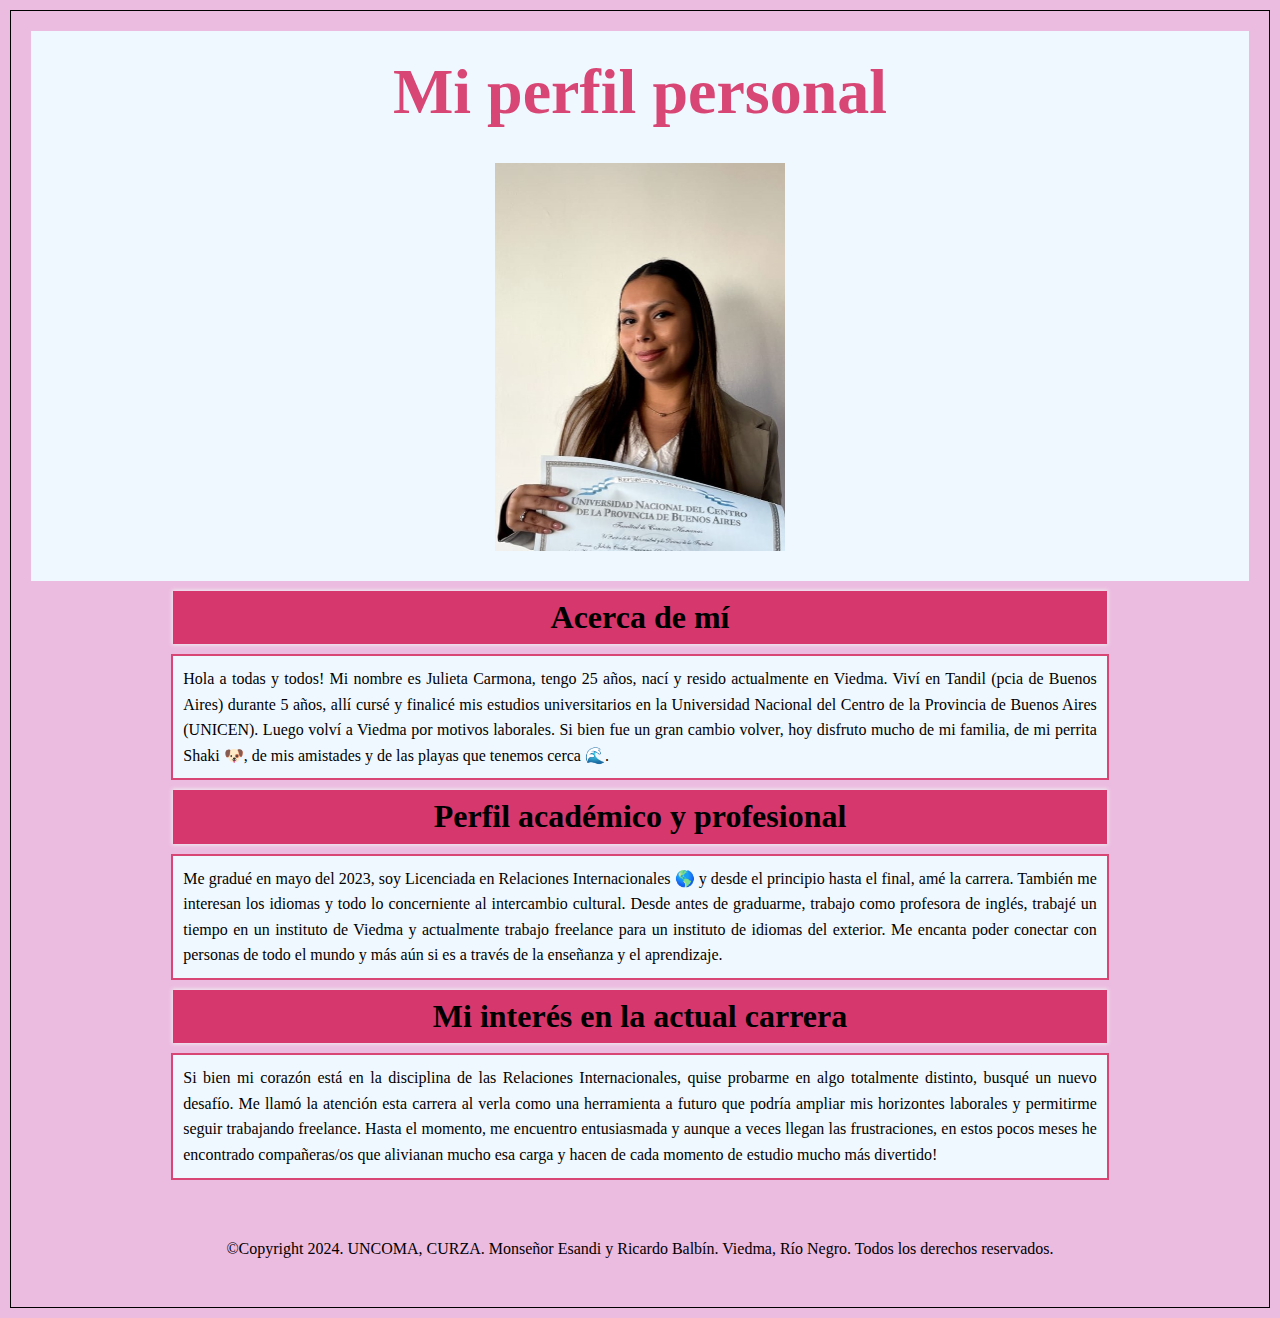
==== acercademi.html @ 4f285a5b "prueba" ====
<head>
  <link rel="stylesheet" href="formato.css">
</head>
<title>Mi primera página web personal </title>
<body>
  <h2>
    Mi perfil personal 
  <img src="juli.jpeg" 
    width="290.5"
    height="387.5"/>
  </h2>
  <main>
    <article id="acerca-de-mi">
      <h3>Acerca de mí</h3>
      <p>
        Hola a todas y todos! Mi nombre es Julieta Carmona, tengo 25 años, nací y resido actualmente en Viedma.
        Viví en Tandil (pcia de Buenos Aires) durante 5 años, allí cursé y finalicé mis estudios universitarios en
        la Universidad Nacional del Centro de la Provincia de Buenos Aires (UNICEN).
        Luego volví a Viedma por motivos laborales. Si bien fue un gran cambio volver, hoy disfruto mucho de mi familia,
        de mi perrita Shaki 🐶, de mis amistades y de las playas que tenemos cerca 🌊.
        
      </p>
      
      <section>
        <h4>Perfil académico y profesional</h4>
        <p>
          Me gradué en mayo del 2023, soy Licenciada en Relaciones Internacionales 🌎 y desde el principio hasta el final, amé la carrera.
          También me interesan los idiomas y todo lo concerniente al intercambio cultural. Desde antes de graduarme, 
          trabajo como profesora de inglés, trabajé un tiempo en un instituto de Viedma y actualmente trabajo freelance
          para un instituto de idiomas del exterior. Me encanta poder conectar con personas de todo el mundo y más aún
          si es a través de la enseñanza y el aprendizaje.
        </p>
        </section>

        <section>
        <h4>Mi interés en la actual carrera</h4>
        <p>
          Si bien mi corazón está en la disciplina de las Relaciones Internacionales, quise probarme en algo totalmente distinto, busqué un nuevo desafío. 
          Me llamó la atención esta carrera al verla como una herramienta a futuro que podría ampliar mis horizontes laborales 
          y permitirme seguir trabajando freelance.
          Hasta el momento, me encuentro entusiasmada y aunque a veces llegan las frustraciones, en estos pocos meses he encontrado
          compañeras/os que alivianan mucho esa carga y hacen de cada momento de estudio mucho más divertido!
        </p>
      </section>
    </article>
    <footer>
      <p>©Copyright 2024. UNCOMA, CURZA. Monseñor Esandi y Ricardo Balbín. Viedma, Río Negro. Todos los derechos reservados.</p>
    </footer>
  </main>
</body>
---- formato.css ----
body {
    text-align: justify;
    padding: 20px;
    background-color: rgb(236, 187, 224);
    color: rgb(100, 38, 76);
    border: 1px solid rgb(0, 0, 0);
    line-height: 1.6;
    margin: 10px;
  }

.div1 {
  width: auto;
  background-color: aliceblue;
  text-align: center;
  color: rgba(207, 10, 69, 0.747);
  font-size: 4em;
  margin: 30px 0;
  padding: 20px;
}

h1 {
    text-align: center;
    font-size: 2em;
    color: rgb(0, 0, 0);
  }

.div2 {
    width: 35%;
    background-color: rgba(207, 10, 69, 0.747);
    margin: 10px auto;
    padding: 2px auto;
    border: solid rgb(0, 0, 0);
    text-align: center;
    font-size: 1.5em;
    color: aliceblue;
    nav {
  font-size: 1em;
  text-align: center;
  }
}
.div2 + p {
  font-size: 1.5em;
  text-align: left;
}

h2 {
  width: auto;
  background-color: aliceblue;
  text-align: center;
  color: rgba(207, 10, 69, 0.747);
  font-size: 4em;
  margin: 0px 0;
  padding: 10px;
  h3 {
    font-size: 2em;
    color:black;
    text-align: center;
    width: 75%;
    background-color: rgba(207, 10, 69, 0.747);
    margin: 10px auto;
    padding: 1px 10px;
    height: auto;
    box-shadow: 0 0 4px 1px rgb(238, 238, 238);
  }
  h3 + p {
    color: black;
    font-size: 1em;
    width: 75%;
    background-color: aliceblue;
    border: 2px solid rgba(207, 10, 69, 0.747);
    padding: 10px;
    margin: 10px auto;
    margin-top: 10px;
  }
}

h3 {
  font-size: 2em;
  color:black;
  text-align: center;
  width: 75%;
  background-color: rgba(207, 10, 69, 0.747);
  margin: 10px auto;
  padding: 1px 10px;
  height: auto;
  box-shadow: 0 0 4px 1px rgb(238, 238, 238);
}

h3 + p {
  color: black;
  font-size: 1em;
  width: 75%;
  background-color: aliceblue;
  border: 2px solid rgba(207, 10, 69, 0.747);
  padding: 10px;
  margin: 10px auto;
  margin-top: 10px;
}

h4 {
    font-size: 2em;
    color:black;
    text-align: center;
    width: 75%;
    background-color: rgba(207, 10, 69, 0.747);
    margin: 10px auto;
    padding: 1px 10px;
    height: auto;
    box-shadow: 0 0 4px 1px rgb(238, 238, 238);
}

h4 + p {
    color: black;
    font-size: 1em;
    width: 75%;
    background-color: aliceblue;
    border: 2px solid rgba(207, 10, 69, 0.747);
    padding: 10px;
    margin: 10px auto;
    margin-top: 10px;
}


img {
    display: block;
    margin: 20px auto;
}

p {
    color: black;
    font-size: 1em;
}
  
footer {
    text-align: center;
    margin-top: 30px;
    padding: 10px;
    margin-bottom: 0%;
}
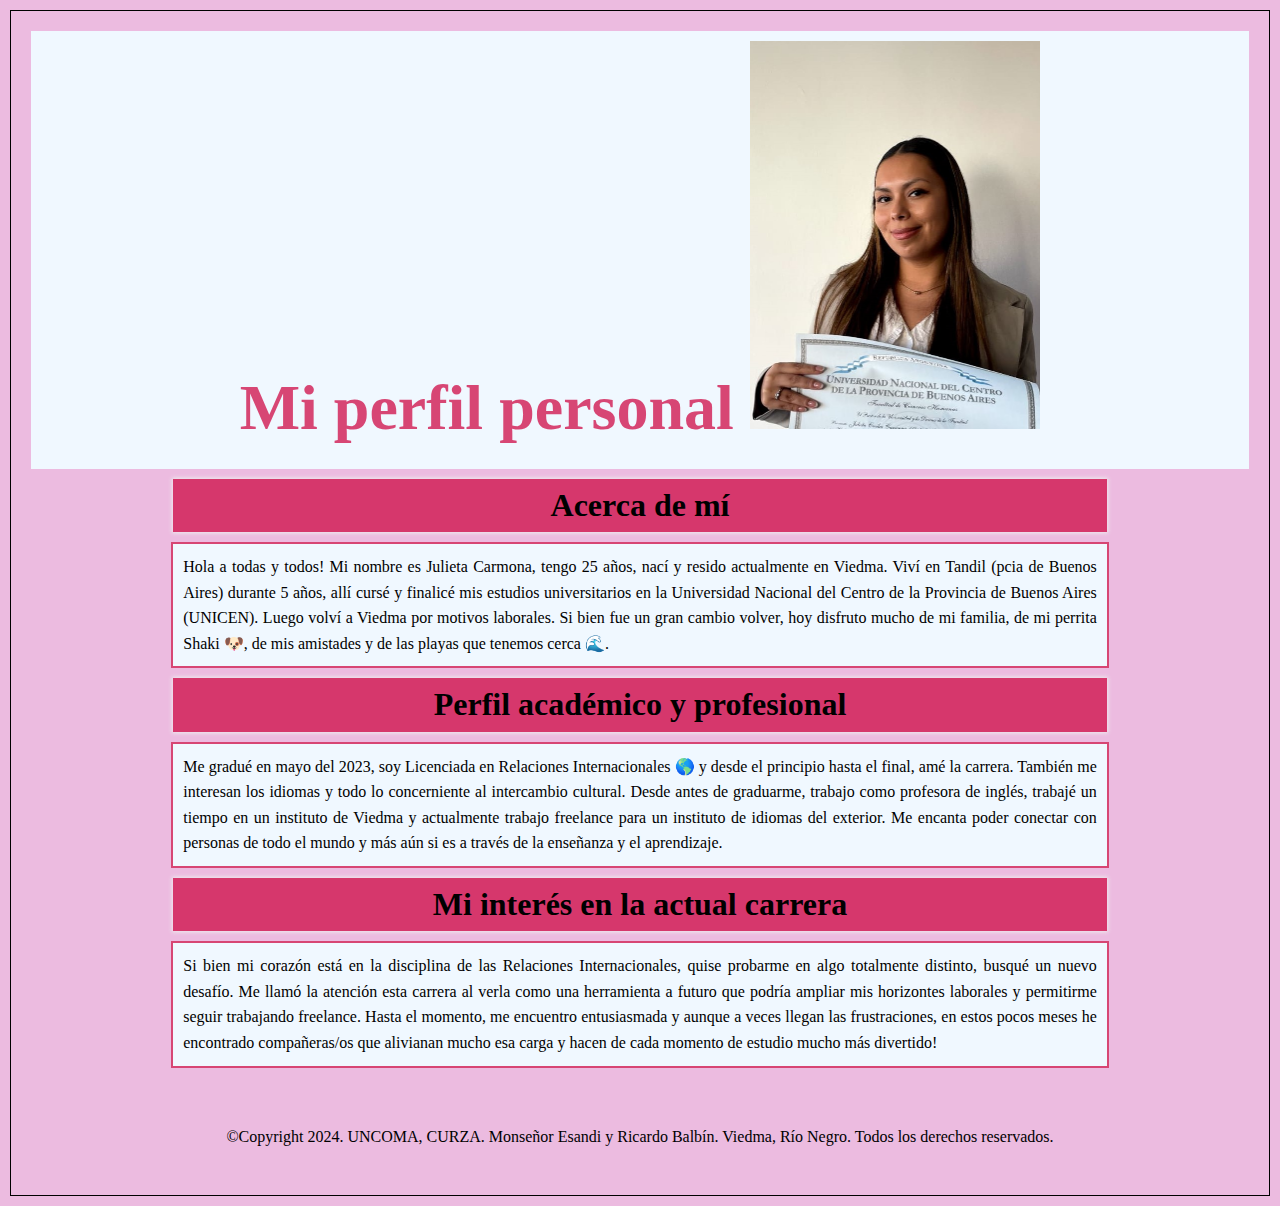
==== commit 11778976: "prueba" ====
--- a/acercademi.html
+++ b/acercademi.html
@@ -22,7 +22,7 @@
       </p>
       
       <section>
-        <h4>Perfil académico y profesional</h4>
+        <h3>Perfil académico y profesional</h3>
         <p>
           Me gradué en mayo del 2023, soy Licenciada en Relaciones Internacionales 🌎 y desde el principio hasta el final, amé la carrera.
           También me interesan los idiomas y todo lo concerniente al intercambio cultural. Desde antes de graduarme, 
@@ -33,7 +33,7 @@
         </section>
 
         <section>
-        <h4>Mi interés en la actual carrera</h4>
+        <h3>Mi interés en la actual carrera</h3>
         <p>
           Si bien mi corazón está en la disciplina de las Relaciones Internacionales, quise probarme en algo totalmente distinto, busqué un nuevo desafío. 
           Me llamó la atención esta carrera al verla como una herramienta a futuro que podría ampliar mis horizontes laborales 
--- a/formato.css
+++ b/formato.css
@@ -8,11 +8,17 @@
     margin: 10px;
   }
 
+  p {
+    color: black;
+    font-size: 1em;
+}
+
 .div1 {
   width: auto;
   background-color: aliceblue;
   text-align: center;
   color: rgba(207, 10, 69, 0.747);
+  text-shadow: 0 0 4px 1px rgb(82, 5, 50);
   font-size: 4em;
   margin: 30px 0;
   padding: 20px;
@@ -51,27 +57,6 @@
   font-size: 4em;
   margin: 0px 0;
   padding: 10px;
-  h3 {
-    font-size: 2em;
-    color:black;
-    text-align: center;
-    width: 75%;
-    background-color: rgba(207, 10, 69, 0.747);
-    margin: 10px auto;
-    padding: 1px 10px;
-    height: auto;
-    box-shadow: 0 0 4px 1px rgb(238, 238, 238);
-  }
-  h3 + p {
-    color: black;
-    font-size: 1em;
-    width: 75%;
-    background-color: aliceblue;
-    border: 2px solid rgba(207, 10, 69, 0.747);
-    padding: 10px;
-    margin: 10px auto;
-    margin-top: 10px;
-  }
 }
 
 h3 {
@@ -96,39 +81,11 @@
   margin: 10px auto;
   margin-top: 10px;
 }
-
-h4 {
-    font-size: 2em;
-    color:black;
-    text-align: center;
-    width: 75%;
-    background-color: rgba(207, 10, 69, 0.747);
-    margin: 10px auto;
-    padding: 1px 10px;
-    height: auto;
-    box-shadow: 0 0 4px 1px rgb(238, 238, 238);
 }
-
-h4 + p {
-    color: black;
-    font-size: 1em;
-    width: 75%;
-    background-color: aliceblue;
-    border: 2px solid rgba(207, 10, 69, 0.747);
-    padding: 10px;
-    margin: 10px auto;
-    margin-top: 10px;
-}
-
 
 img {
     display: block;
     margin: 20px auto;
-}
-
-p {
-    color: black;
-    font-size: 1em;
 }
   
 footer {
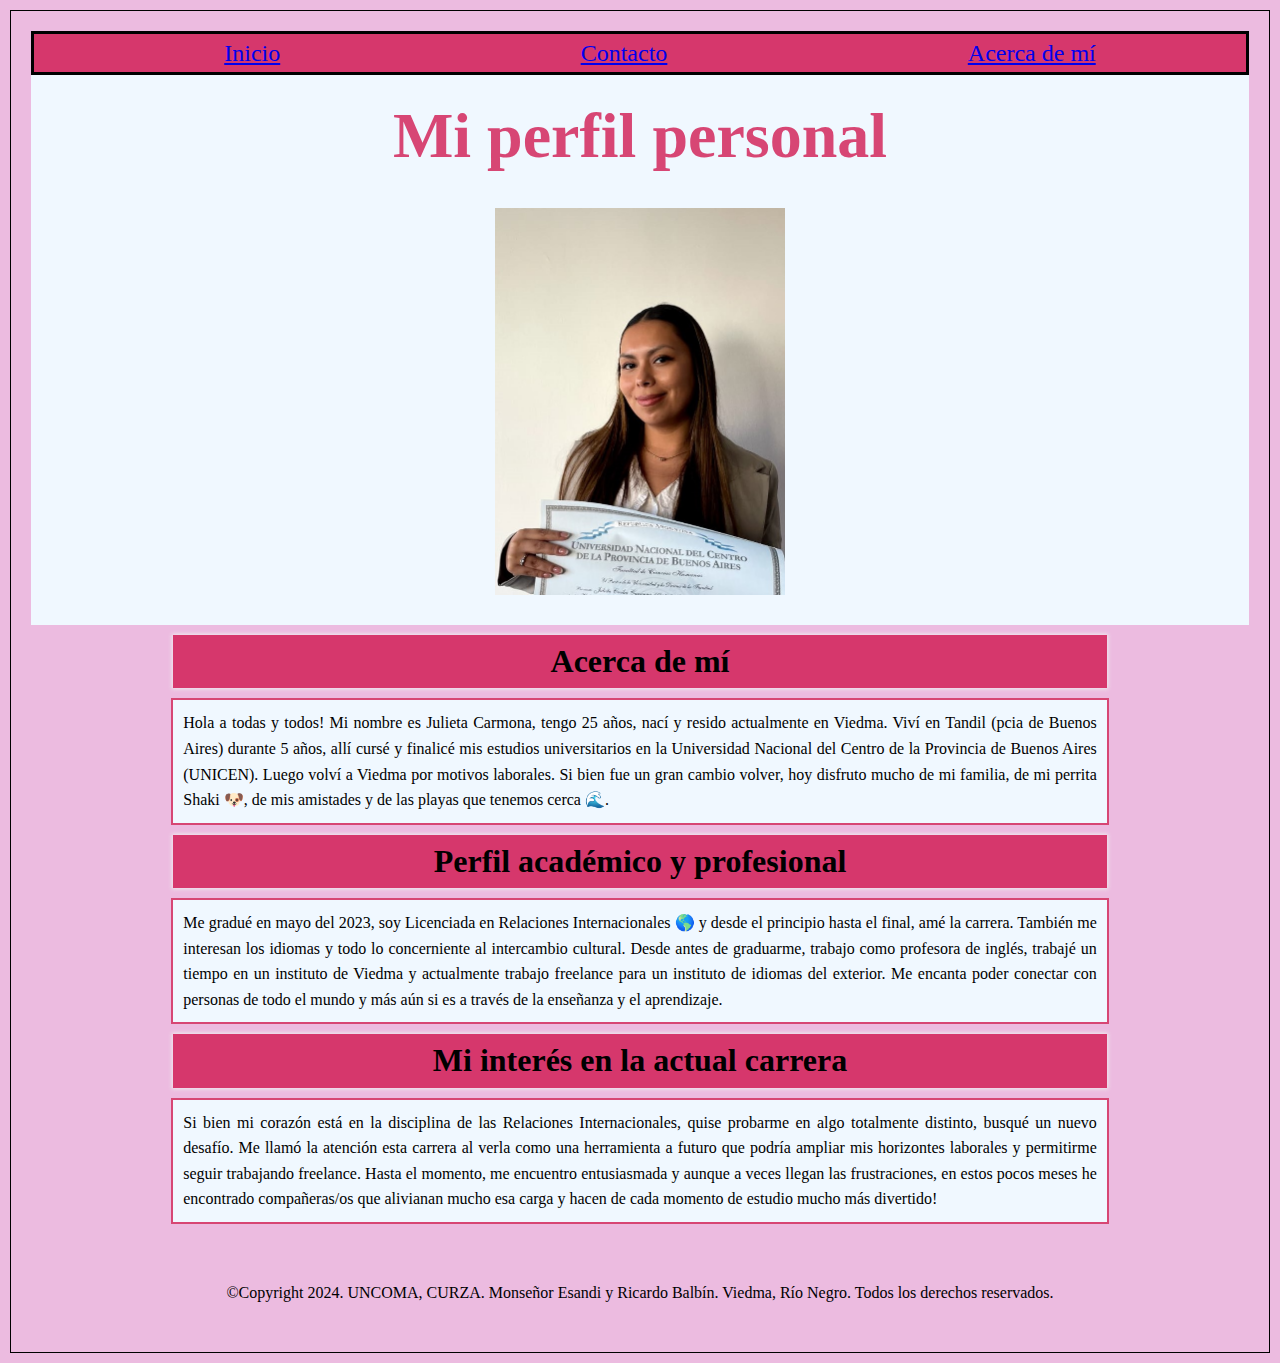
==== commit a51301b1: "barra en Acerca de Mi" ====
--- a/acercademi.html
+++ b/acercademi.html
@@ -1,5 +1,10 @@
 <head>
   <link rel="stylesheet" href="formato.css">
+  <ul>
+    <li><a href="index.html">Inicio</a></li>
+    <li><a href="contacto.html">Contacto</a></li> 
+    <li><a href="acercademi.html">Acerca de mí</a></li>
+  </ul>
 </head>
 <title>Mi primera página web personal </title>
 <body>
--- a/formato.css
+++ b/formato.css
@@ -12,13 +12,25 @@
     color: black;
     font-size: 1em;
 }
+ul {
+    list-style-type: none;
+    display: flex;
+    width: auto;
+    background-color: rgba(207, 10, 69, 0.747);
+    margin: 0;
+    padding: 2px auto;
+    border: solid rgb(0, 0, 0);
+    text-align: center;
+    font-size: 1.5em;
+    justify-content: space-around;
+    color: aliceblue;
+  }
 
 .div1 {
   width: auto;
   background-color: aliceblue;
   text-align: center;
   color: rgba(207, 10, 69, 0.747);
-  text-shadow: 0 0 4px 1px rgb(82, 5, 50);
   font-size: 4em;
   margin: 30px 0;
   padding: 20px;
@@ -31,7 +43,7 @@
   }
 
 .div2 {
-    width: 35%;
+    width: fit-content;
     background-color: rgba(207, 10, 69, 0.747);
     margin: 10px auto;
     padding: 2px auto;
@@ -39,10 +51,6 @@
     text-align: center;
     font-size: 1.5em;
     color: aliceblue;
-    nav {
-  font-size: 1em;
-  text-align: center;
-  }
 }
 .div2 + p {
   font-size: 1.5em;
@@ -57,6 +65,11 @@
   font-size: 4em;
   margin: 0px 0;
   padding: 10px;
+}
+
+img {
+  display: block;
+  margin: 20px auto;
 }
 
 h3 {
@@ -81,12 +94,6 @@
   margin: 10px auto;
   margin-top: 10px;
 }
-}
-
-img {
-    display: block;
-    margin: 20px auto;
-}
   
 footer {
     text-align: center;
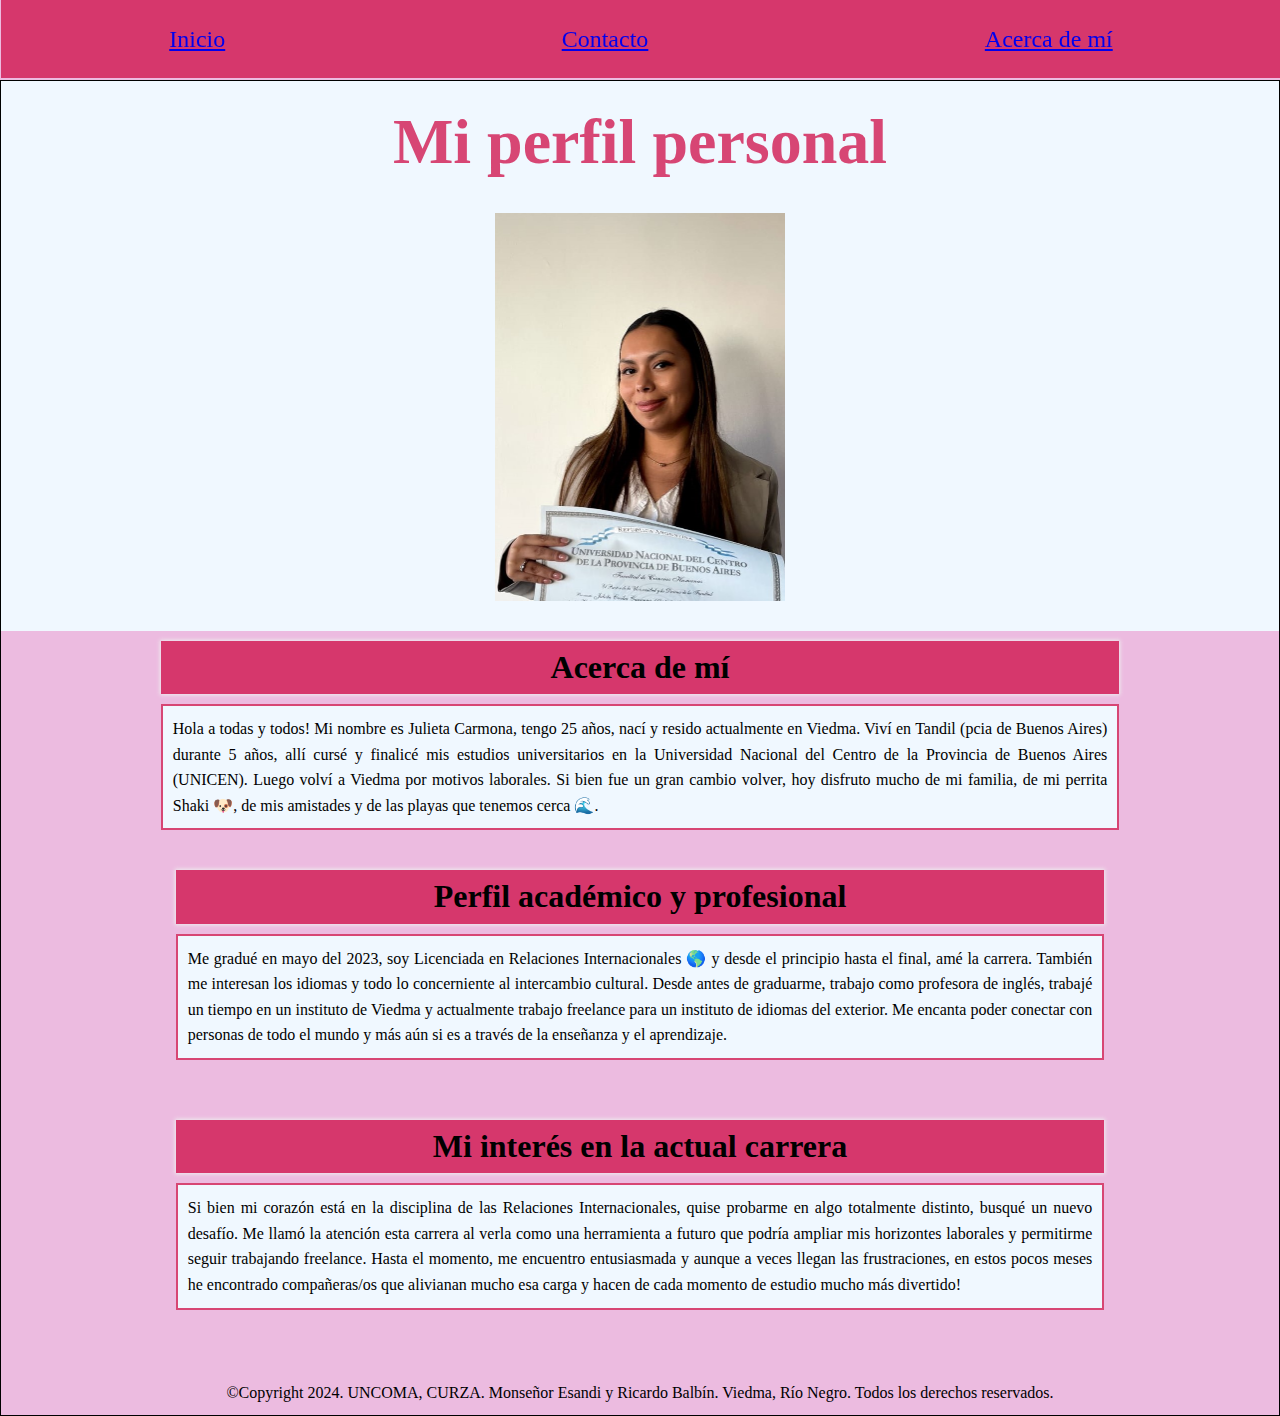
==== commit 7b8dfff8: "fixed" ====
--- a/acercademi.html
+++ b/acercademi.html
@@ -1,13 +1,18 @@
 <head>
   <link rel="stylesheet" href="formato.css">
-  <ul>
-    <li><a href="index.html">Inicio</a></li>
-    <li><a href="contacto.html">Contacto</a></li> 
-    <li><a href="acercademi.html">Acerca de mí</a></li>
-  </ul>
 </head>
 <title>Mi primera página web personal </title>
 <body>
+  <header>
+    <nav>
+      <ul>
+        <li><a href="index.html">Inicio</a></li>
+        <li><a href="contacto.html">Contacto</a></li> 
+        <li><a href="acercademi.html">Acerca de mí</a></li>
+      </ul>
+    </nav>
+  </header>
+
   <h2>
     Mi perfil personal 
   <img src="juli.jpeg" 
--- a/formato.css
+++ b/formato.css
@@ -1,30 +1,54 @@
+* {
+  box-sizing: border-box;
+  margin: 0;
+  padding: 0;
+}
+
+html, body {
+  margin: 0;
+  padding: 0;
+  width: 100%;
+}
+
+
+header {
+  position: fixed;
+  width: 100%;
+  background-color: rgba(207, 10, 69, 0.747);
+  top: 0;
+  padding: 20px 0;
+  color: aliceblue;
+  text-align: justify;
+  font-size: 1.5em;
+}
+
+ul {
+  list-style-type: none;
+  display: flex;
+  justify-content: space-around;
+  padding: 0;  /* Remueve padding extra */
+  margin: 0;
+  width: 100%; /* Asegura que ocupe todo el ancho */
+  color: aliceblue;
+}
+
+
 body {
     text-align: justify;
-    padding: 20px;
+    padding: 0px;
     background-color: rgb(236, 187, 224);
     color: rgb(100, 38, 76);
     border: 1px solid rgb(0, 0, 0);
     line-height: 1.6;
-    margin: 10px;
+    margin: 0;
+    margin-top: 80px;
   }
 
   p {
     color: black;
     font-size: 1em;
 }
-ul {
-    list-style-type: none;
-    display: flex;
-    width: auto;
-    background-color: rgba(207, 10, 69, 0.747);
-    margin: 0;
-    padding: 2px auto;
-    border: solid rgb(0, 0, 0);
-    text-align: center;
-    font-size: 1.5em;
-    justify-content: space-around;
-    color: aliceblue;
-  }
+
 
 .div1 {
   width: auto;
@@ -42,20 +66,6 @@
     color: rgb(0, 0, 0);
   }
 
-.div2 {
-    width: fit-content;
-    background-color: rgba(207, 10, 69, 0.747);
-    margin: 10px auto;
-    padding: 2px auto;
-    border: solid rgb(0, 0, 0);
-    text-align: center;
-    font-size: 1.5em;
-    color: aliceblue;
-}
-.div2 + p {
-  font-size: 1.5em;
-  text-align: left;
-}
 
 h2 {
   width: auto;
@@ -94,11 +104,48 @@
   margin: 10px auto;
   margin-top: 10px;
 }
-  
+
+h4 {
+  text-align: center;
+  font-size: 2em;
+  background-color: rgba(207, 10, 69, 0.747);
+  margin: 10px auto;
+  padding: 20px auto;
+  border: solid aliceblue;
+  color: black;
+  width: fit-content;
+}
+
+h4, section {
+  padding: 20px;
+}
+
+table {
+  border-collapse: collapse;
+  border-spacing: 0;
+  width: 50%;
+  border: 1px solid cornsilk;
+  margin: 20px auto;
+}
+
+th {
+  text-align: center;
+  border: 1px solid cornsilk;
+  padding: 10px;
+  background-color: rgba(207, 10, 69, 0.747);
+  color: black;
+  font-size: 1.5em;
+}
+
+td {
+  text-align: justify;
+  border: 1px solid cornsilk;
+  padding: 5px;
+}
+
 footer {
-    text-align: center;
-    margin-top: 30px;
-    padding: 10px;
-    margin-bottom: 0%;
-}
- +  text-align: center;
+  margin-top: 30px;
+  padding: 10px;
+  margin-bottom: 0%;
+}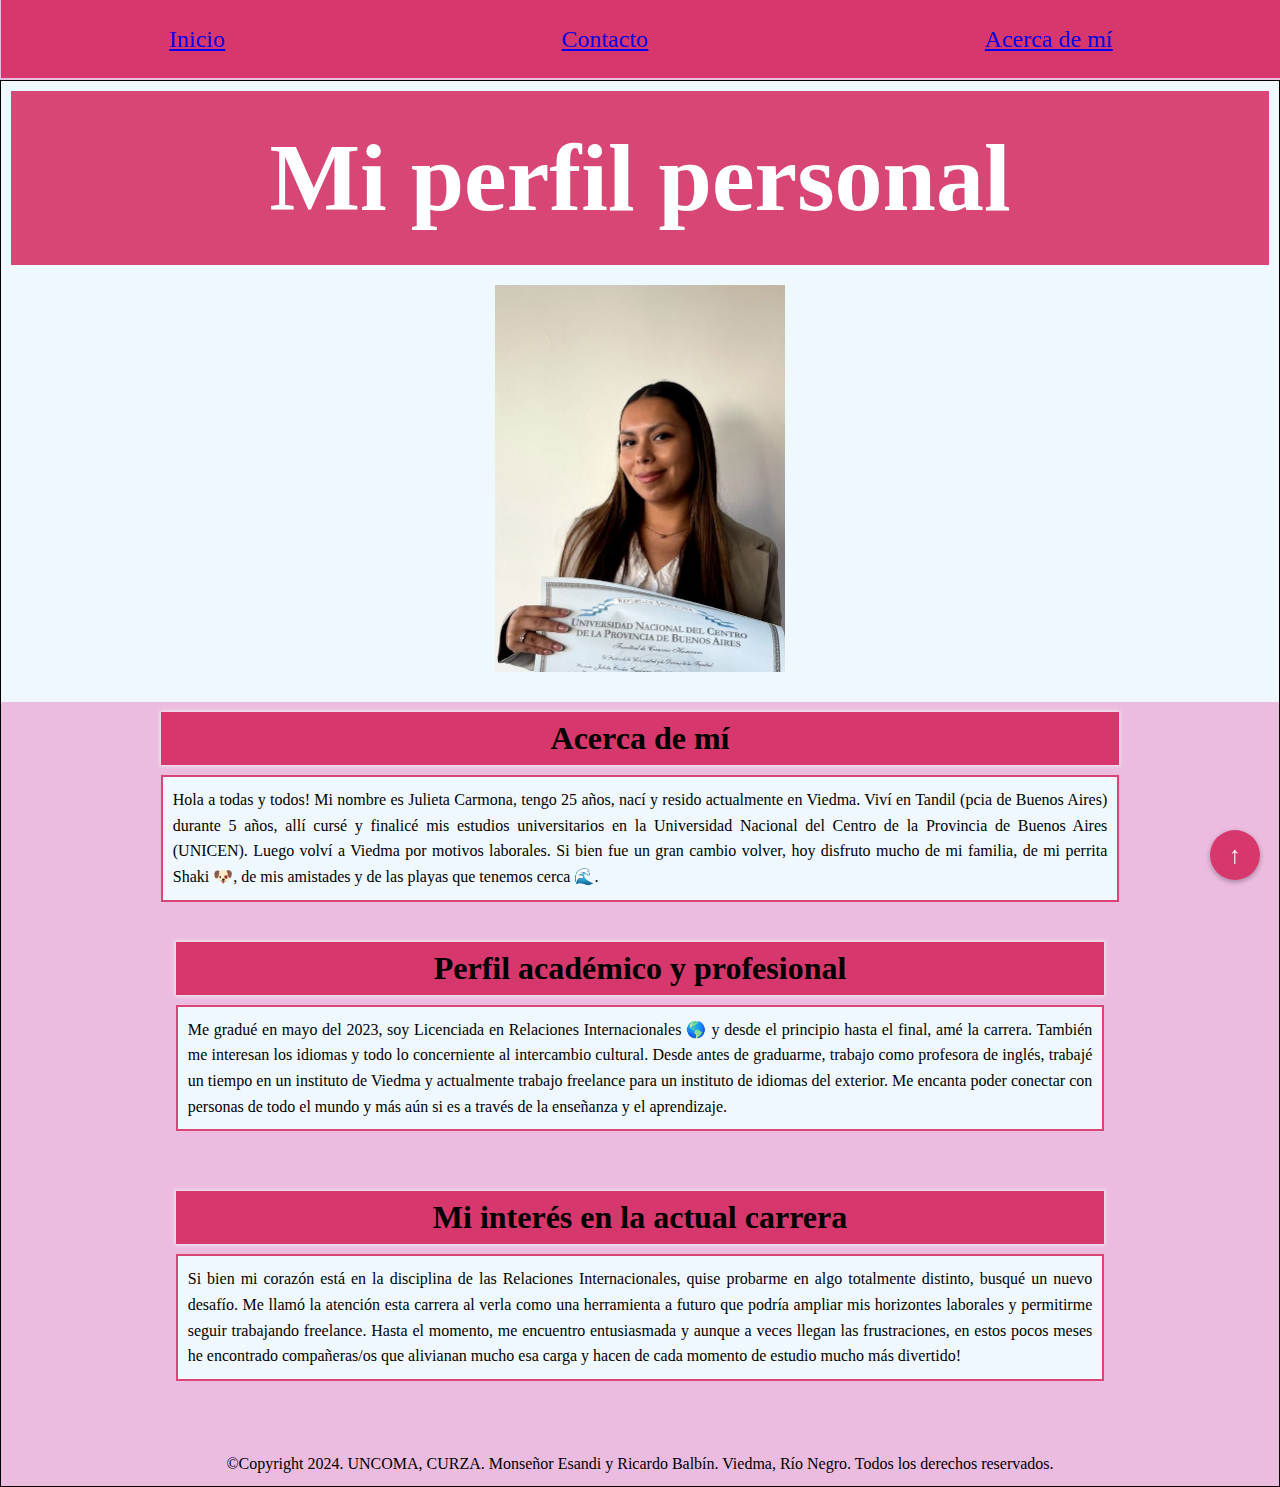
==== commit eb268d08: "lab4" ====
--- a/acercademi.html
+++ b/acercademi.html
@@ -14,8 +14,8 @@
   </header>
 
   <h2>
-    Mi perfil personal 
-  <img src="juli.jpeg" 
+    <div class="sticky-header">Mi perfil personal</div>
+    <img src="juli.jpeg" 
     width="290.5"
     height="387.5"/>
   </h2>
@@ -53,6 +53,11 @@
         </p>
       </section>
     </article>
+
+    <a href="#" class="scroll-to-top" title="Volver al inicio">
+      ↑
+    </a>
+
     <footer>
       <p>©Copyright 2024. UNCOMA, CURZA. Monseñor Esandi y Ricardo Balbín. Viedma, Río Negro. Todos los derechos reservados.</p>
     </footer>
--- a/formato.css
+++ b/formato.css
@@ -42,29 +42,58 @@
     line-height: 1.6;
     margin: 0;
     margin-top: 80px;
-  }
-
-  p {
-    color: black;
-    font-size: 1em;
+    font-family: "Playfair Display", serif;
+  
+    p {
+      color: black;
+      font-size: 1em;
+    }
+   
 }
 
 
 .div1 {
-  width: auto;
-  background-color: aliceblue;
+  width: 100%;
+  background-color: rgb(255, 255, 255);
   text-align: center;
   color: rgba(207, 10, 69, 0.747);
   font-size: 4em;
   margin: 30px 0;
   padding: 20px;
+  display: flex;
+  align-items: center;
+  justify-content: space-between;
+  flex-grow: 1;
+}
+
+h {
+  text-align: center;
+  margin: 0;
+  flex-grow: 1;  
 }
 
 h1 {
-    text-align: center;
-    font-size: 2em;
-    color: rgb(0, 0, 0);
+  text-align: center;
+  font-size: 2em;
+  color: rgb(0, 0, 0);
+}
+
+
+.logo {
+  width: 10%; 
+  height: auto;
+  margin-left: 10px; 
+  animation: girar 2s infinite;
+}
+
+@keyframes girar {
+  0% {
+      transform: rotateY(0deg);
   }
+  100% {
+      transform: rotateY(360deg);
+  }
+}
 
 
 h2 {
@@ -148,4 +177,37 @@
   margin-top: 30px;
   padding: 10px;
   margin-bottom: 0%;
-}+}
+
+.scroll-to-top {
+  position: fixed;
+  bottom: 20px; /* Espacio desde la parte inferior */
+  right: 20px; /* Espacio desde la parte derecha */
+  width: 50px; /* Ancho del círculo */
+  height: 50px; /* Alto del círculo */
+  background-color: rgba(207, 10, 69, 0.747); /* Color de fondo */
+  color: white; /* Color de la flecha */
+  border-radius: 50%; /* Hace que el círculo sea redondo */
+  display: flex; /* Usar flexbox para centrar el contenido */
+  justify-content: center; /* Centrar horizontalmente */
+  align-items: center; /* Centrar verticalmente */
+  text-decoration: none; /* Elimina el subrayado del enlace */
+  font-size: 1.5em; /* Tamaño de la flecha */
+  box-shadow: 0 2px 5px rgba(0, 0, 0, 0.3); /* Sombra del círculo */
+  transition: background-color 0.3s; /* Transición suave para el color */
+}
+
+.scroll-to-top:hover {
+  background-color: rgba(255, 0, 0, 0.8); /* Cambia el color al pasar el mouse */
+}
+
+
+.sticky-header {
+  position: sticky; /* Hacer que el encabezado se mantenga en la parte superior */
+  top: 0; /* Posición desde el borde superior */
+  background-color: rgba(207, 10, 69, 0.747); /* Fondo del encabezado */
+  color: white; /* Color del texto */
+  font-size: 1.5em; /* Tamaño de la fuente */
+  padding: 10px; /* Espaciado interno */
+  z-index: 10; /* Asegura que esté por encima de otros elementos */
+}
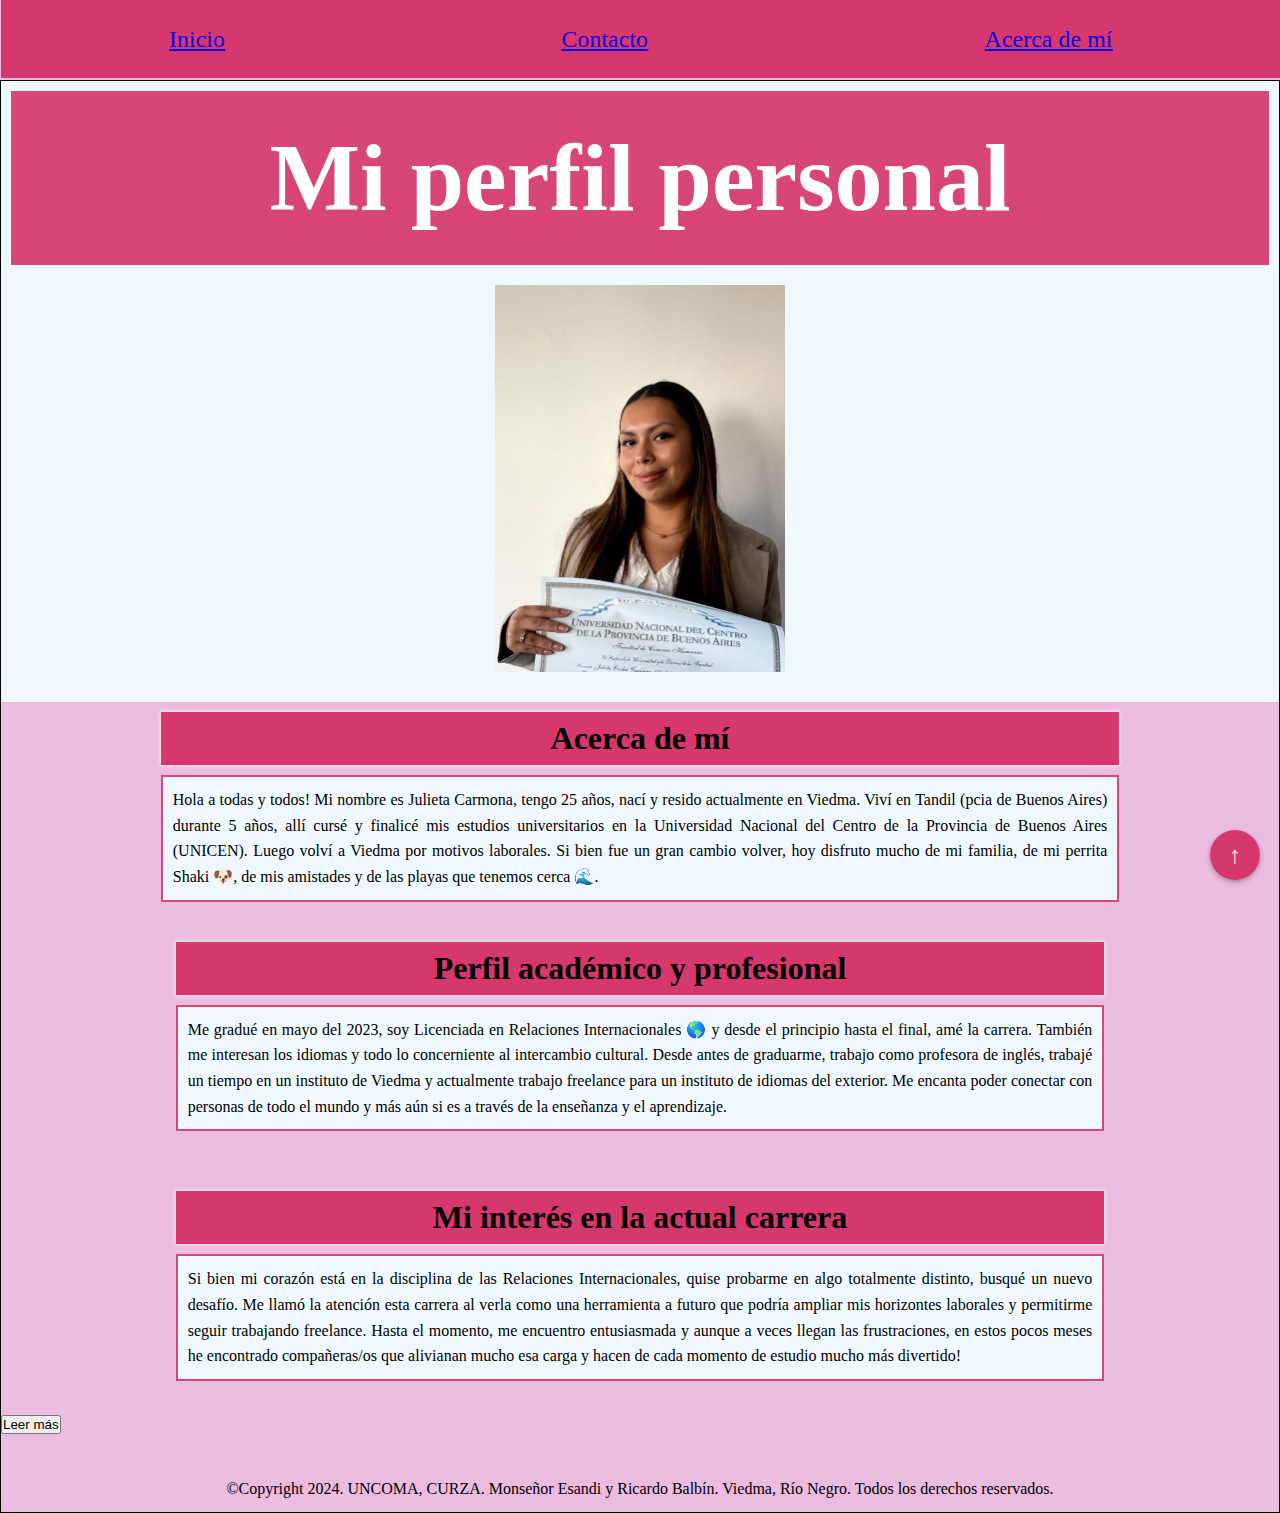
==== commit c2c72c68: "lab5" ====
--- a/acercademi.html
+++ b/acercademi.html
@@ -1,65 +1,97 @@
-<head>
-  <link rel="stylesheet" href="formato.css">
-</head>
-<title>Mi primera página web personal </title>
-<body>
-  <header>
-    <nav>
-      <ul>
-        <li><a href="index.html">Inicio</a></li>
-        <li><a href="contacto.html">Contacto</a></li> 
-        <li><a href="acercademi.html">Acerca de mí</a></li>
-      </ul>
-    </nav>
-  </header>
+<!doctype html>
+<html lang="es">
+  <head>
+    <link rel="stylesheet" href="formato.css">
+  </head>
+  <title>Mi primera página web personal </title>
+  <body>
+      <header>
+        <nav>
+          <ul>
+            <li><a href="index.html">Inicio</a></li>
+            <li><a href="contacto.html">Contacto</a></li> 
+            <li><a href="acercademi.html">Acerca de mí</a></li>
+          </ul>
+        </nav>
+      </header>
 
-  <h2>
-    <div class="sticky-header">Mi perfil personal</div>
-    <img src="juli.jpeg" 
-    width="290.5"
-    height="387.5"/>
-  </h2>
-  <main>
-    <article id="acerca-de-mi">
-      <h3>Acerca de mí</h3>
-      <p>
-        Hola a todas y todos! Mi nombre es Julieta Carmona, tengo 25 años, nací y resido actualmente en Viedma.
-        Viví en Tandil (pcia de Buenos Aires) durante 5 años, allí cursé y finalicé mis estudios universitarios en
-        la Universidad Nacional del Centro de la Provincia de Buenos Aires (UNICEN).
-        Luego volví a Viedma por motivos laborales. Si bien fue un gran cambio volver, hoy disfruto mucho de mi familia,
-        de mi perrita Shaki 🐶, de mis amistades y de las playas que tenemos cerca 🌊.
+      <h2>
+        <div class="sticky-header">Mi perfil personal</div>
+        <img src="juli.jpeg" 
+        width="290.5"
+        height="387.5"/>
+      </h2>
+      <main>
+        <article id="acerca-de-mi">
+          <h3>Acerca de mí</h3>
+          <p>
+            Hola a todas y todos! Mi nombre es Julieta Carmona, tengo 25 años, nací y resido actualmente en Viedma.
+            Viví en Tandil (pcia de Buenos Aires) durante 5 años, allí cursé y finalicé mis estudios universitarios en
+            la Universidad Nacional del Centro de la Provincia de Buenos Aires (UNICEN).
+            Luego volví a Viedma por motivos laborales. Si bien fue un gran cambio volver, hoy disfruto mucho de mi familia,
+            de mi perrita Shaki 🐶, de mis amistades y de las playas que tenemos cerca 🌊.
+            
+          </p>
+          
+          <section>
+            <h3>Perfil académico y profesional</h3>
+            <p>
+              Me gradué en mayo del 2023, soy Licenciada en Relaciones Internacionales 🌎 y desde el principio hasta el final, amé la carrera.
+              También me interesan los idiomas y todo lo concerniente al intercambio cultural. Desde antes de graduarme, 
+              trabajo como profesora de inglés, trabajé un tiempo en un instituto de Viedma y actualmente trabajo freelance
+              para un instituto de idiomas del exterior. Me encanta poder conectar con personas de todo el mundo y más aún
+              si es a través de la enseñanza y el aprendizaje.
+            </p>
+            </section>
+
+            <section>
+            <h3>Mi interés en la actual carrera</h3>
+            <p>
+              Si bien mi corazón está en la disciplina de las Relaciones Internacionales, quise probarme en algo totalmente distinto, busqué un nuevo desafío. 
+              Me llamó la atención esta carrera al verla como una herramienta a futuro que podría ampliar mis horizontes laborales 
+              y permitirme seguir trabajando freelance.
+              Hasta el momento, me encuentro entusiasmada y aunque a veces llegan las frustraciones, en estos pocos meses he encontrado
+              compañeras/os que alivianan mucho esa carga y hacen de cada momento de estudio mucho más divertido!
+            </p>
+          </section>
+        </article>
+
+        <div class="div2" id="cv-completo" style="display: none;">
+          <h5>Currículum Vitae Completo</h5>
+          <p>EXPERIENCIA LABORAL
+
+              Graduada en Formación Docente 						     Desde 2023
+              Asignatura “Historia Económica y Social Argentina” de la Licenciatura en
+              Administración Pública. 
+              Universidad Nacional del Comahue, Viedma, Río Negro.
+              
+              Profesora de inglés freelance (en remoto) 					                2024
+              Instituto Edúcate. Hispanos Comunidad.
+              Greenville, Estados Unidos.
+              
+              Profesora de inglés									    2023
+              Escuela primaria “Instituto DAS”, Viedma, Río Negro. 	    		    
+              
+              Becaria “Becas EVC-CIN” del Consejo Interuniversitario Nacional. 	       2021-2022 
+              Lugar de trabajo: Centro de Estudios Interdisciplinarios en Problemáticas
+              Internacionales y Locales, Tandil, Argentina.
+          </p>
+            <!-- Añade aquí más contenido del CV según lo necesites -->
         
-      </p>
-      
-      <section>
-        <h3>Perfil académico y profesional</h3>
-        <p>
-          Me gradué en mayo del 2023, soy Licenciada en Relaciones Internacionales 🌎 y desde el principio hasta el final, amé la carrera.
-          También me interesan los idiomas y todo lo concerniente al intercambio cultural. Desde antes de graduarme, 
-          trabajo como profesora de inglés, trabajé un tiempo en un instituto de Viedma y actualmente trabajo freelance
-          para un instituto de idiomas del exterior. Me encanta poder conectar con personas de todo el mundo y más aún
-          si es a través de la enseñanza y el aprendizaje.
-        </p>
-        </section>
+        </div>
+          <!-- Botón "Leer más" -->
+          <button id="boton-leer-mas">Leer más</button>
+        
+        
 
-        <section>
-        <h3>Mi interés en la actual carrera</h3>
-        <p>
-          Si bien mi corazón está en la disciplina de las Relaciones Internacionales, quise probarme en algo totalmente distinto, busqué un nuevo desafío. 
-          Me llamó la atención esta carrera al verla como una herramienta a futuro que podría ampliar mis horizontes laborales 
-          y permitirme seguir trabajando freelance.
-          Hasta el momento, me encuentro entusiasmada y aunque a veces llegan las frustraciones, en estos pocos meses he encontrado
-          compañeras/os que alivianan mucho esa carga y hacen de cada momento de estudio mucho más divertido!
-        </p>
-      </section>
-    </article>
+        <a href="#" class="scroll-to-top" title="Volver al inicio">
+          ↑
+        </a>
 
-    <a href="#" class="scroll-to-top" title="Volver al inicio">
-      ↑
-    </a>
-
-    <footer>
-      <p>©Copyright 2024. UNCOMA, CURZA. Monseñor Esandi y Ricardo Balbín. Viedma, Río Negro. Todos los derechos reservados.</p>
-    </footer>
-  </main>
-</body>+        <footer>
+          <p>©Copyright 2024. UNCOMA, CURZA. Monseñor Esandi y Ricardo Balbín. Viedma, Río Negro. Todos los derechos reservados.</p>
+        </footer>
+      </main>
+    <script src="script.js"></script>
+  </body>
+</html>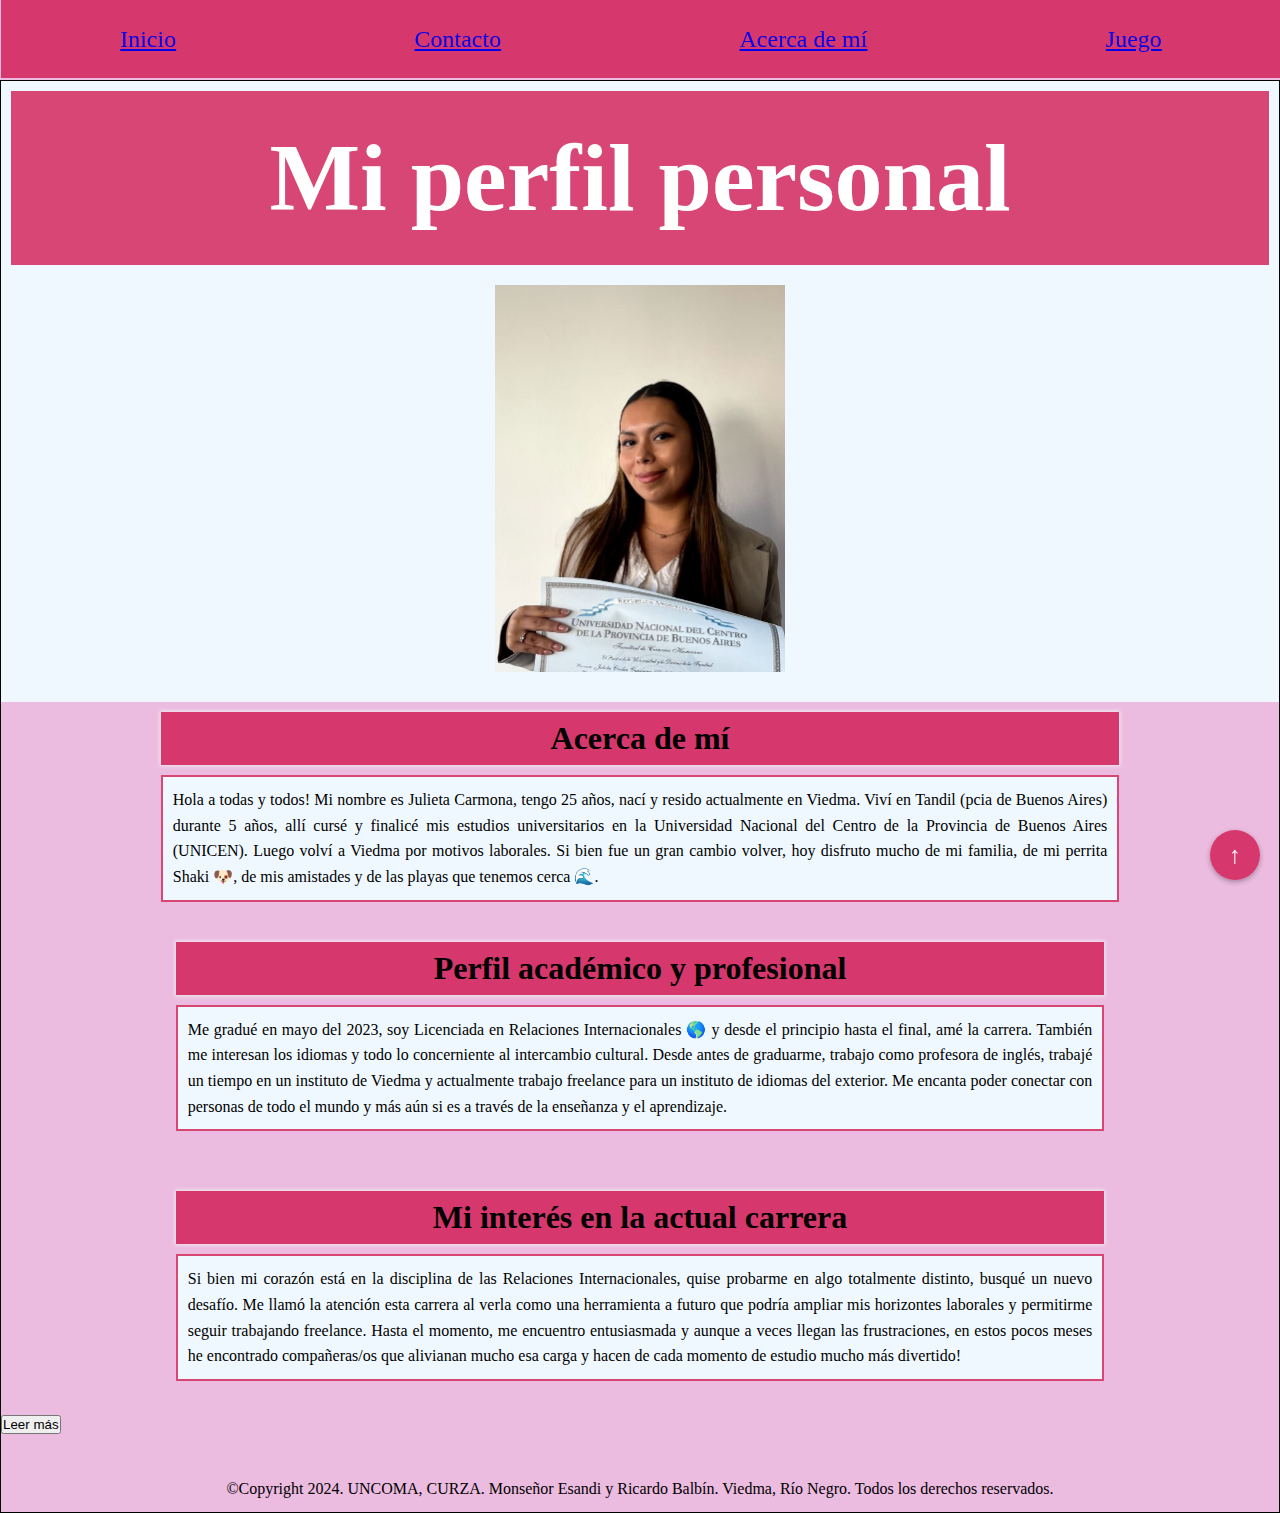
==== commit 61a427e9: "lab 6" ====
--- a/acercademi.html
+++ b/acercademi.html
@@ -2,15 +2,17 @@
 <html lang="es">
   <head>
     <link rel="stylesheet" href="formato.css">
+    <script src="acercademi.js"></script>
   </head>
   <title>Mi primera página web personal </title>
   <body>
       <header>
         <nav>
           <ul>
-            <li><a href="index.html">Inicio</a></li>
-            <li><a href="contacto.html">Contacto</a></li> 
-            <li><a href="acercademi.html">Acerca de mí</a></li>
+            <a href="index.html">Inicio</a>
+            <a href="contacto.html">Contacto</a> 
+            <a href="acercademi.html">Acerca de mí</a>
+            <li><a href="juego.html">Juego</a></li>
           </ul>
         </nav>
       </header>
@@ -58,31 +60,16 @@
 
         <div class="div2" id="cv-completo" style="display: none;">
           <h5>Currículum Vitae Completo</h5>
-          <p>EXPERIENCIA LABORAL
-
-              Graduada en Formación Docente 						     Desde 2023
-              Asignatura “Historia Económica y Social Argentina” de la Licenciatura en
-              Administración Pública. 
-              Universidad Nacional del Comahue, Viedma, Río Negro.
-              
-              Profesora de inglés freelance (en remoto) 					                2024
-              Instituto Edúcate. Hispanos Comunidad.
-              Greenville, Estados Unidos.
-              
-              Profesora de inglés									    2023
-              Escuela primaria “Instituto DAS”, Viedma, Río Negro. 	    		    
-              
-              Becaria “Becas EVC-CIN” del Consejo Interuniversitario Nacional. 	       2021-2022 
-              Lugar de trabajo: Centro de Estudios Interdisciplinarios en Problemáticas
-              Internacionales y Locales, Tandil, Argentina.
-          </p>
-            <!-- Añade aquí más contenido del CV según lo necesites -->
-        
+            <p> EXPERIENCIA LABORAL: </p>
+            <p>•	Asistente de investigación, consultoría en Relaciones Internacionales, OIM Argentina. Desde octubre 2024.</p>
+            <p>• Graduada en Formación Docente. Asignatura “Historia Económica y Social Argentina” de la Licenciatura en Administración Pública. Universidad Nacional del Comahue, Viedma, Río Negro. Desde 2023.</p>
+            <p>• Profesora de inglés freelance (en remoto). Instituto Edúcate. Hispanos Comunidad. Greenville, Estados Unidos. Desde mayo 2024.</p>
+            <p>• Profesora de inglés. Escuela primaria “Instituto DAS”, Viedma, Río Negro. 2023.</p>
+            <p>• Profesora de inglés. Instituto "Easy Way", Viedma, Río Negro. 2023.</p>
+            <p>• Becaria “Becas EVC-CIN” del Consejo Interuniversitario Nacional. Lugar de trabajo: Centro de Estudios Interdisciplinarios en Problemáticas Internacionales y Locales, Tandil, Argentina. Septiembre 2021 - Agosto 2022.</p>
         </div>
           <!-- Botón "Leer más" -->
-          <button id="boton-leer-mas">Leer más</button>
-        
-        
+          <button id="boton-leer-mas">Leer más</button>        
 
         <a href="#" class="scroll-to-top" title="Volver al inicio">
           ↑
--- a/formato.css
+++ b/formato.css
@@ -149,6 +149,28 @@
   padding: 20px;
 }
 
+h5 {
+  font-size: 2em;
+  color:black;
+  text-align: center;
+  width: 75%;
+  background-color: rgba(207, 10, 69, 0.747);
+  margin: 10px auto;
+  padding: 1px 10px;
+  height: auto;
+  box-shadow: 0 0 4px 1px rgb(238, 238, 238);
+}
+
+.div2 p {
+  color: black;
+  font-size: 1em;
+  width: 75%;
+  background-color: aliceblue;
+  border: 2px solid rgba(207, 10, 69, 0.747);
+  padding: 10px;
+  margin: 10px auto;
+  margin-top: 10px;
+}
 table {
   border-collapse: collapse;
   border-spacing: 0;
